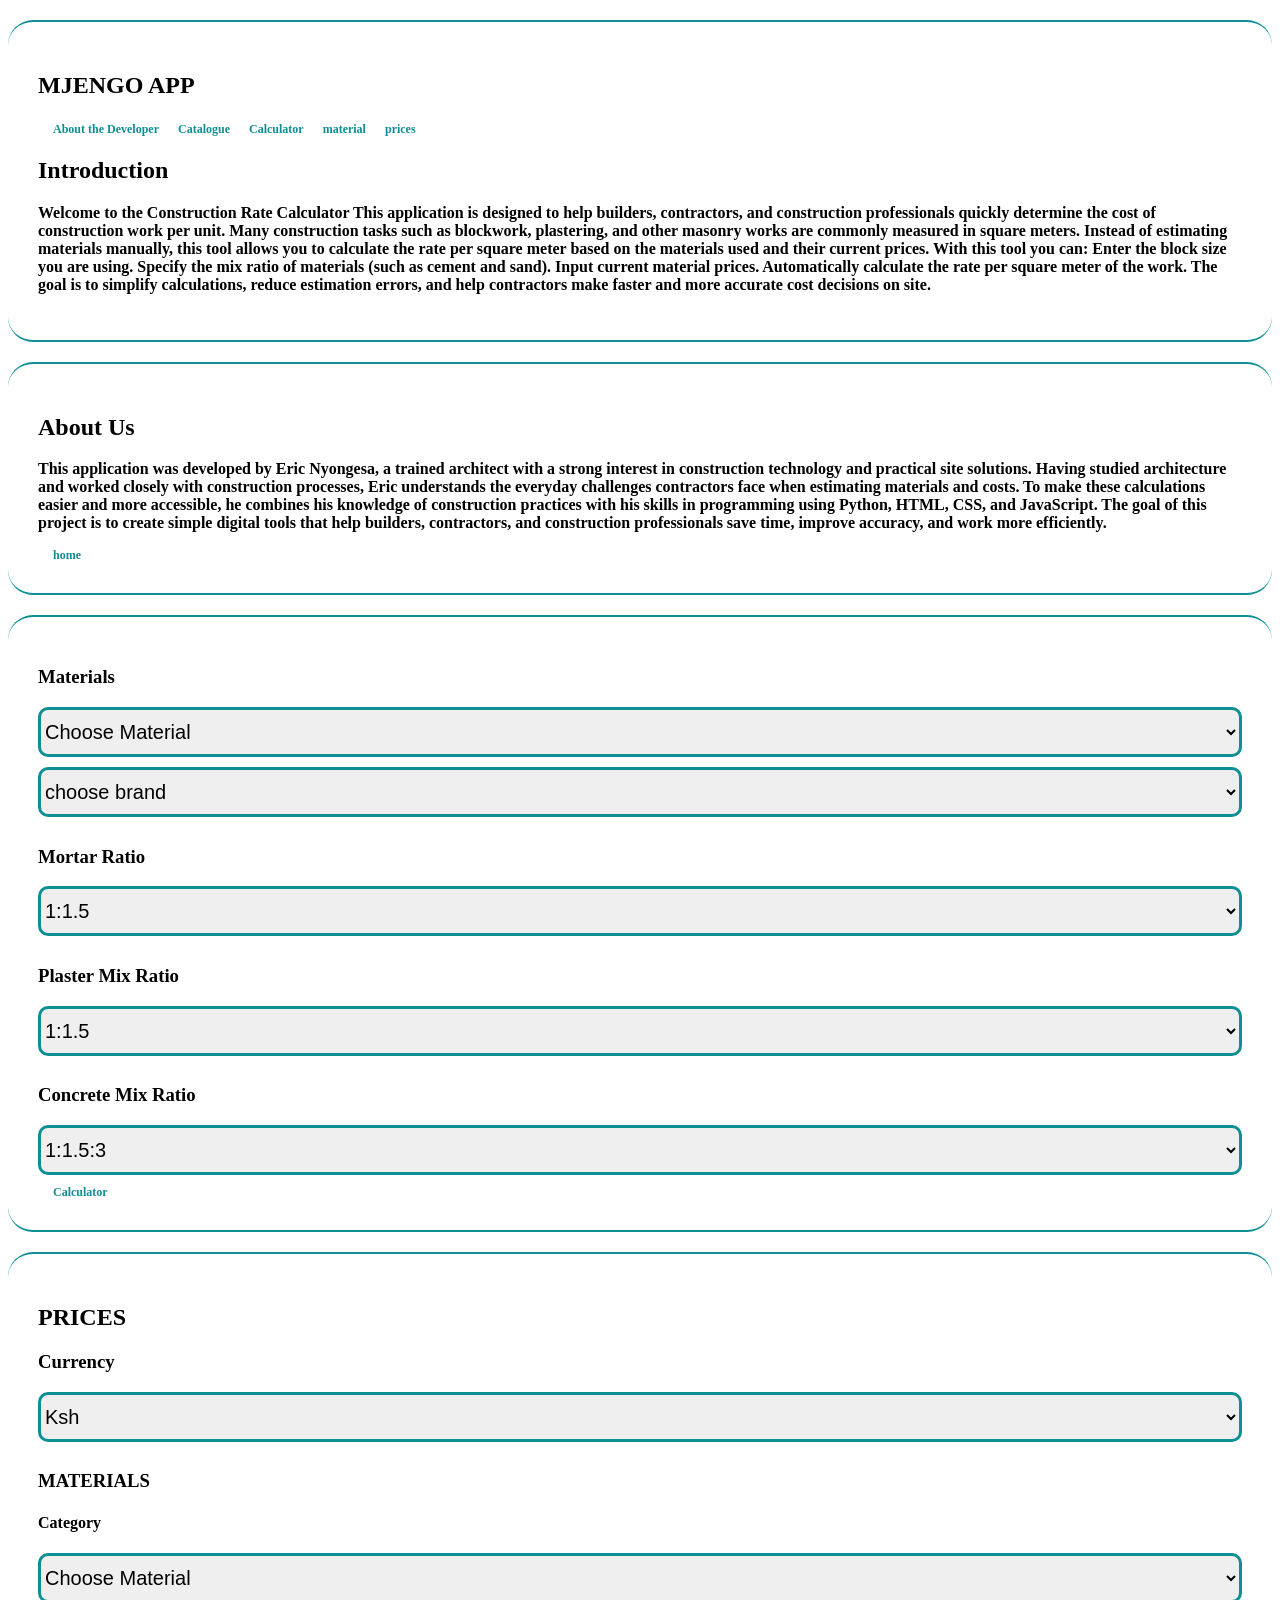
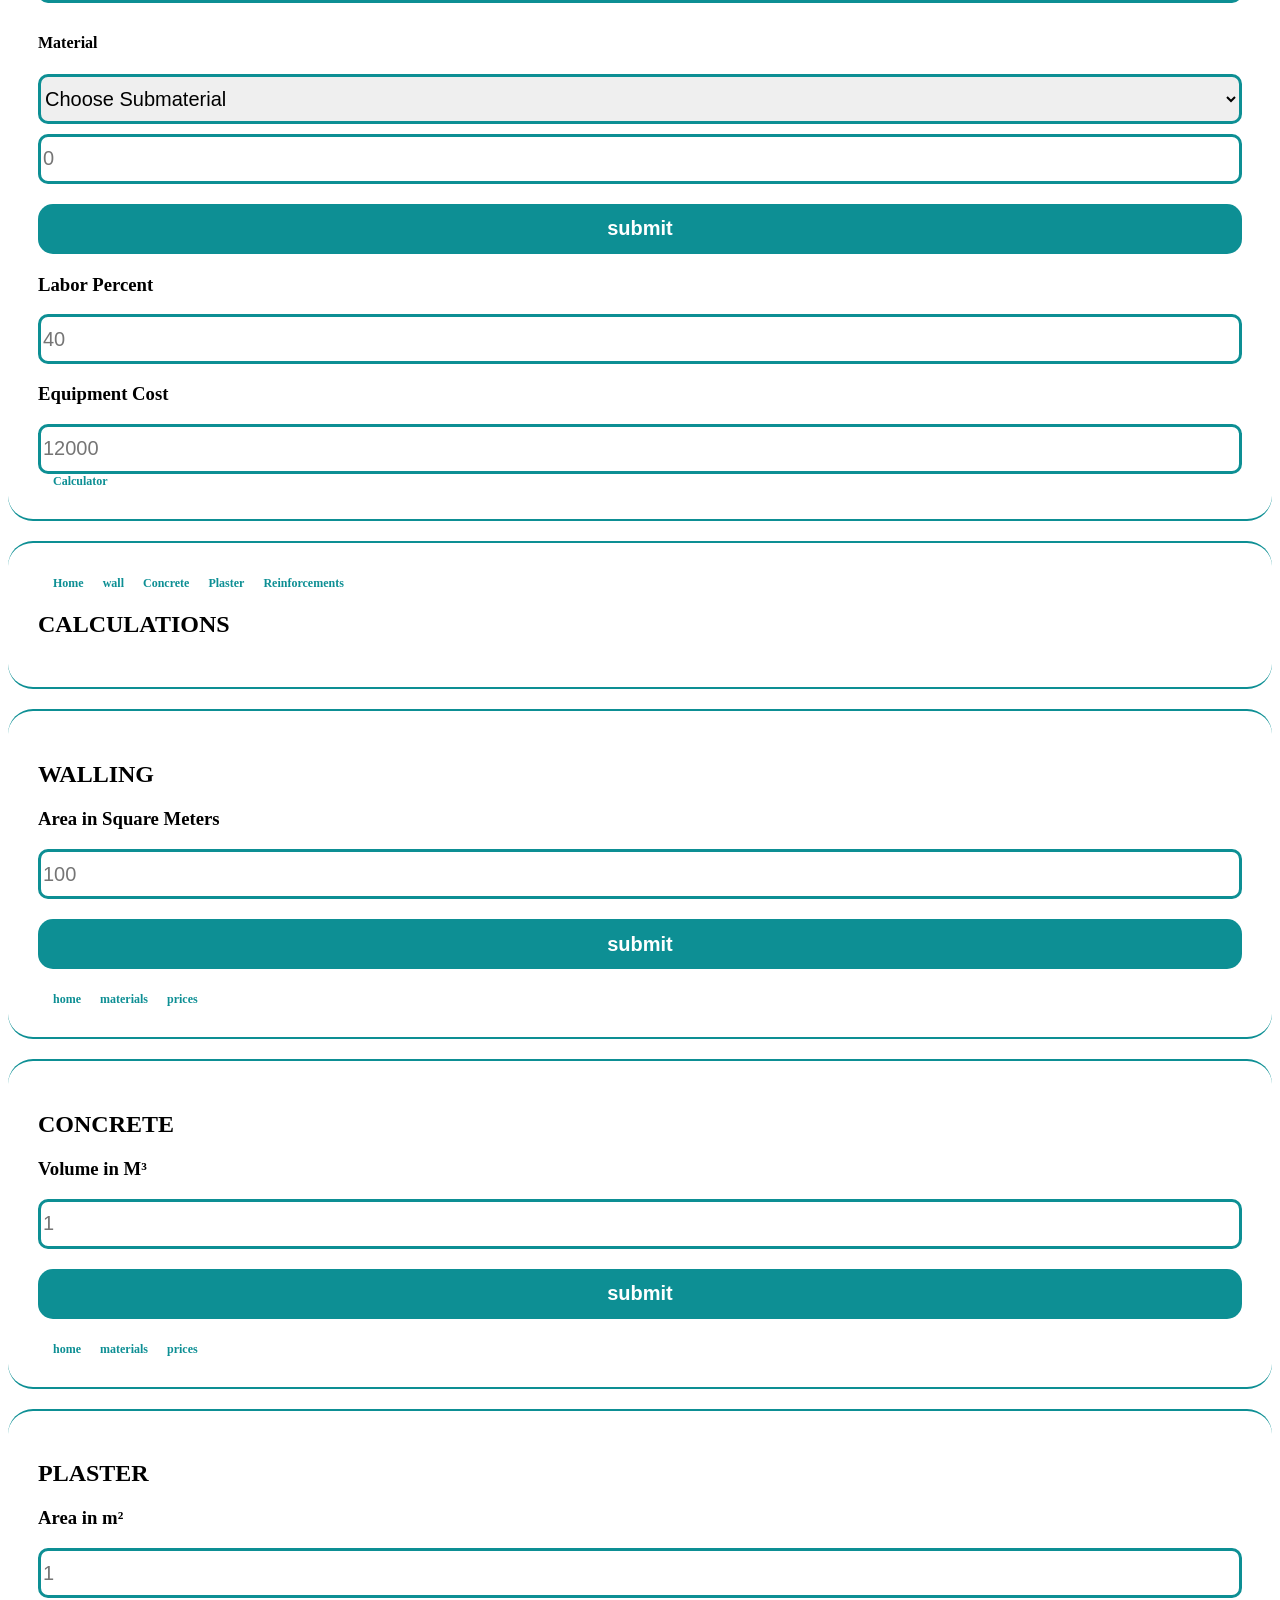
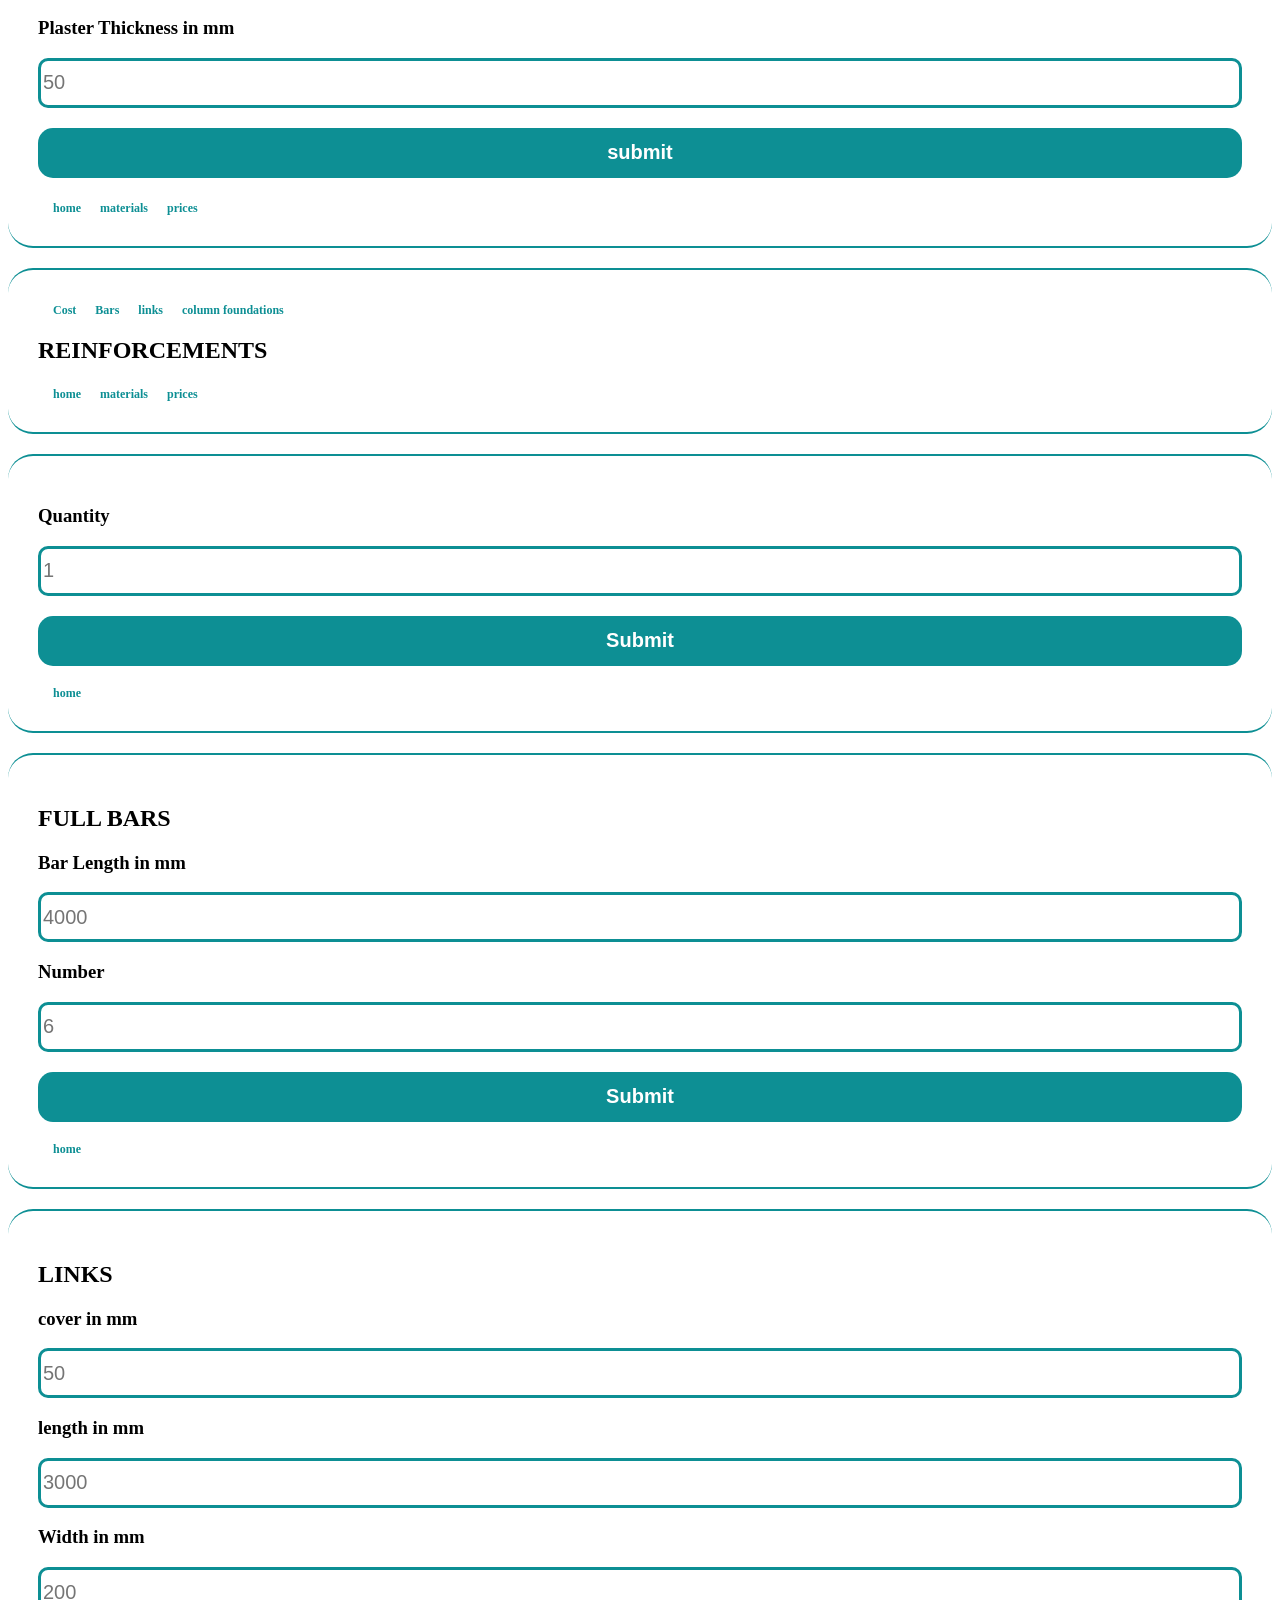
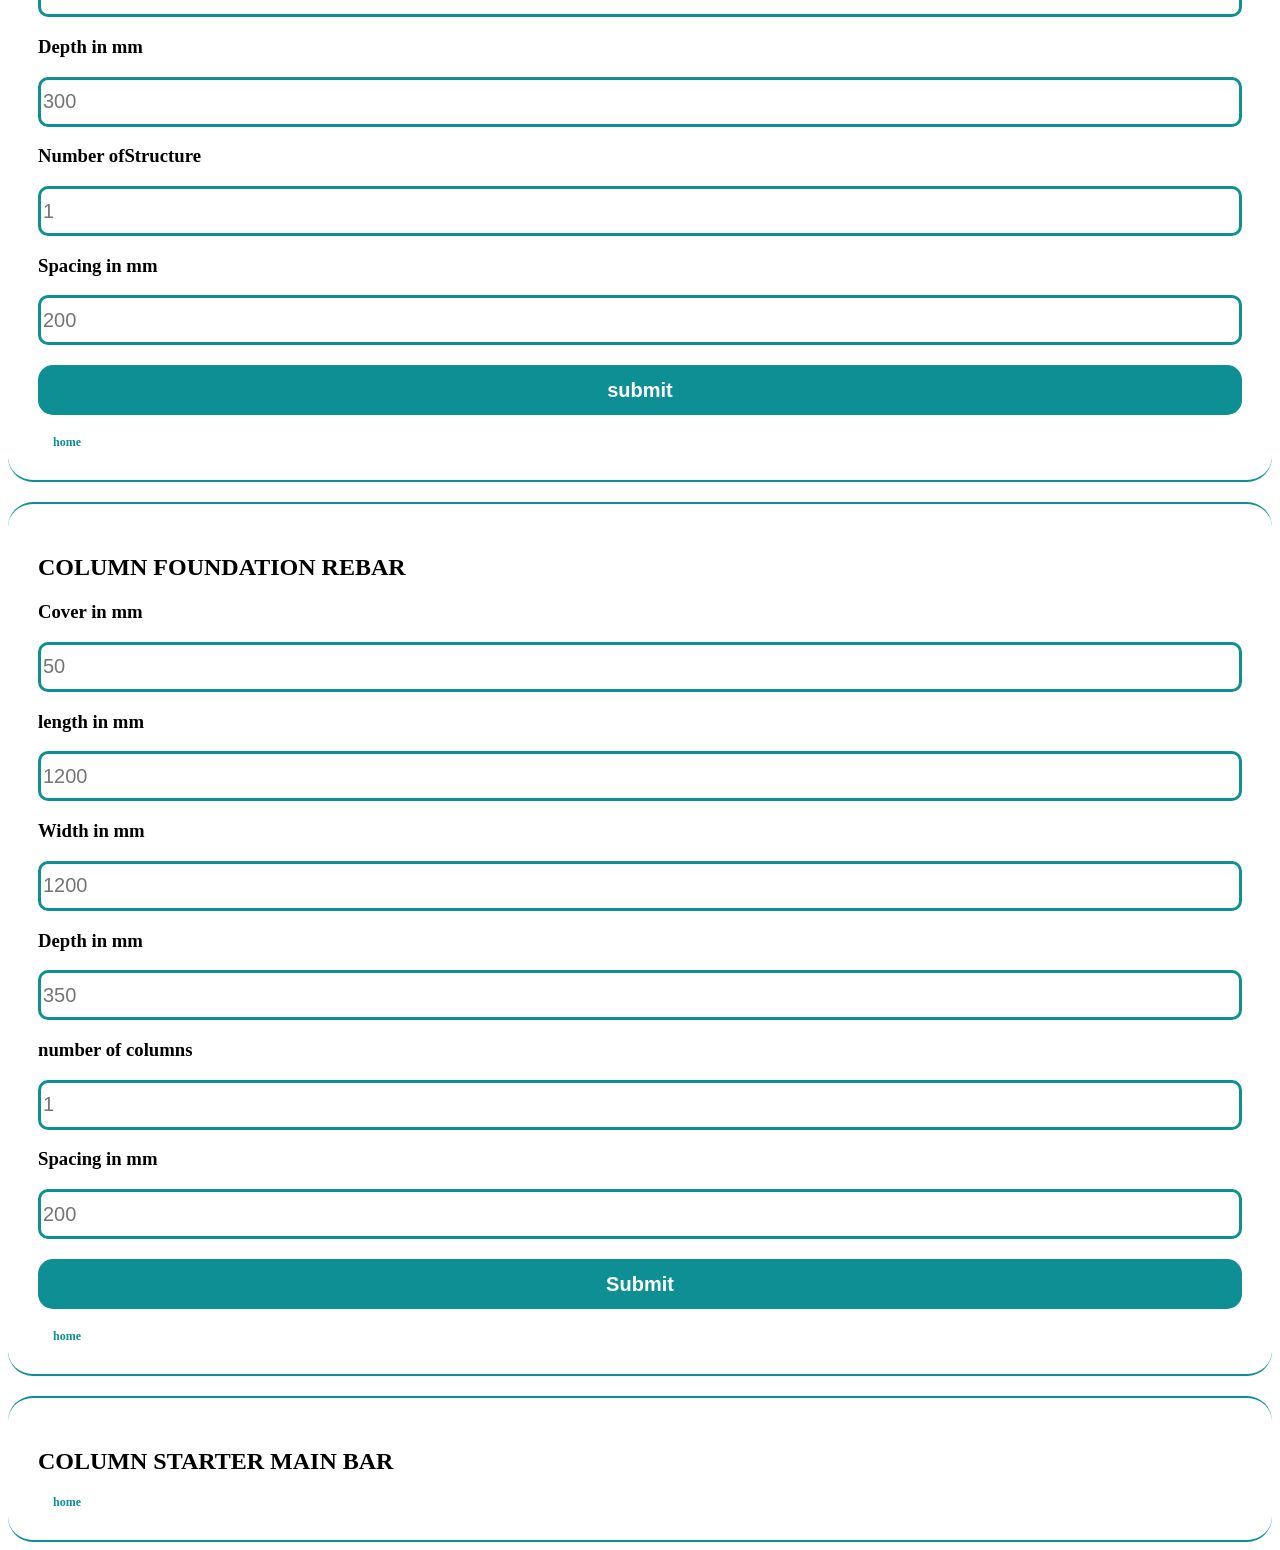
==== index.html @ 39e64853 "Add files via upload" ====
<html>
<head>
    <meta name="viewport" content="width=device-width, initial-scale=1.0">
    <title>mjengo app</title>
    <link rel="stylesheet" href="index.css">
</head>
<body>
    <section id="home-section">
        <h1>MJENGO APP</h1>
        <nav>
            <a href="#about-section">About the Developer</a>
            <a href="#catalogue-section">Catalogue</a>
            <a href="#calculations-section">Calculator</a>
            <a href="#material-section">material</a>
            <a href="#catalogue-section">prices</a>
        </nav>
        <h2>Introduction</h2>
        <p>
            Welcome to the Construction Rate Calculator
            This application is designed to help builders, contractors, and construction professionals quickly determine the cost of construction work per unit.
            Many construction tasks such as blockwork, plastering, and other masonry works are commonly measured in square meters. Instead of estimating materials manually, this tool allows you to calculate the rate per square meter based on the materials used and their current prices.
            With this tool you can:
            Enter the block size you are using.
            Specify the mix ratio of materials (such as cement and sand).
            Input current material prices.
            Automatically calculate the rate per square meter of the work.
            The goal is to simplify calculations, reduce estimation errors, and help contractors make faster and more accurate cost decisions on site.
        </p>
    </section>
    <section id="about-section">
        <h2>About Us</h2>
        <p>
            This application was developed by Eric Nyongesa, a trained architect with a strong interest in construction technology and practical site solutions.
            Having studied architecture and worked closely with construction processes, Eric understands the everyday challenges contractors face when estimating materials and costs. To make these calculations easier and more accessible, he combines his knowledge of construction practices with his skills in programming using Python, HTML, CSS, and JavaScript.
            The goal of this project is to create simple digital tools that help builders, contractors, and construction professionals save time, improve accuracy, and work more efficiently.
        </p>
        <a href="#home-section">home</a>
    </section>
    <section id="material-section">
        <h3>Materials</h3>
        <select id="material-select" onchange="populateSubMaterials(this,'brand-select')">
            <option value="">Choose material</option>
        </select>
        <select id="brand-select" onchange="getRequiredMaterial(this)">
            <option>choose brand</option>
        </select>
        <h3>Mortar Ratio</h3>
        <select id="morta-ratio" onchange="storeCostsOnChange(this)">
            <option value="1:1.5">1:1.5</option>
            <option value="1:2">1:2</option>
            <option value="1:3">1:3</option>
            <option value="1:4">1:4</option>
            <option value="1:5">1:5</option>
        </select>
        <h3>Plaster Mix Ratio</h3>
        <select id="plaster-ratio" onchange="storeCostsOnChange(this)">
            <option value="1:1.5">1:1.5</option>
            <option value="1:2">1:2</option>
            <option value="1:3">1:3</option>
            <option value="1:4">1:4</option>
        </select>
        <h3>Concrete Mix Ratio</h3>
        <select id="concrete-ratio" onchange="storeCostsOnChange(this)">
            <option value="1:1.5:3">1:1.5:3</option>
            <option value="1:2:4">1:2:4</option>
            <option value="1:3:5">1:3:5</option>
            <option value="1:4:8">1:4:8</option>
        </select>
        <a href="#calculations-section">Calculator</a>
    </section>
    <section id="catalogue-section">
        <h2>PRICES</h2>
        <h3>Currency</h3>
        <select id="currency-select">
            <option value="Ksh">Ksh</option>
            <option value="Tsh">Tsh</option>
            <option value="Ugx">Ugx</option>
            <option value="Usd">Usd</option>
            <option value="Eur">Eur</option>
            <option value="Gbp">Gbp</option>
        </select>
        <h3>MATERIALS</h3>
        <h4>Category</h4>
        <select id="main-material-select" onchange="populateSubMaterials(this,'sub-material-select')">
            <option value="">Choose Material</option>
        </select>

        <h4>Material</h4>
        <select id="sub-material-select" onchange="getMaterial(this)">
            <option value="">Choose Submaterial</option>
        </select>

        <input placeholder="0" type="number" id="price-input">
        <button onclick="getPrice('price-input')">submit</button>
        <h3>Labor Percent</h3>
        <input id="labor" placeholder="40" type="number" onchange="storeCostsOnChange(this)">
        <h3>Equipment Cost</h3>
        <input id="equipment" placeholder="12000" type="number" onchange="storeCostsOnChange(this)">
        <a href="#calculations-section">Calculator</a>
    </section>
    <section id="calculations-section">
        <nav>
            <a href="#home-section">Home</a>
            <a href="#walling-section">wall</a>
            <a href="#concrete-section">Concrete</a>
            <a href="#plaster-section">Plaster</a>
            <a href="#steel-section">Reinforcements</a>
        </nav>
        <h2>CALCULATIONS</h2>
    </section>
    <section id="walling-section">
        <h2>WALLING</h2>
        <h3>Area in Square Meters</h3>
        <input placeholder="100" id="wall-area-input" type="number">
        <label id="wall-unit-cost-label"></label>
        <button id="submit-btn" onclick="calculatewalling()">submit</button>
        <nav>
            <a href="#calculations-section">home</a>
            <a href="#material-section">materials</a>
            <a href="#catalogue-section">prices</a>
        </nav>
    </section>
    <section id="concrete-section">
        <h2>
            CONCRETE
        </h2>
        <h3>Volume in M³</h3>
        <input type="number" placeholder="1" id="concrete-volume">
        <label id="concrete-unit-cost-label"></label>
        <button id="submit-btn" onclick="calculateConcrete()">submit</button>
        <nav>
            <a href="#calculations-section">home</a>
            <a href="#material-section">materials</a>
            <a href="#catalogue-section">prices</a>
        </nav>
    </section>
    <section id="plaster-section">
        <h2>
            PLASTER
        </h2>
        <h3>Area in m²</h3>
        <input type="number" placeholder="1" id="plaster-area-input">
        <h3>Plaster Thickness in mm</h3>
        <input placeholder="50" type="number" id="plaster-thickness-input">
        <label id="plaster-unit-cost-label"></label>
        <button id="submit-btn" onclick="calculatePlaster()">submit</button>
        <nav>
            <a href="#calculations-section">home</a>
            <a href="#material-section">materials</a>
            <a href="#catalogue-section">prices</a>
        </nav>
    </section>
    <section id="steel-section">
        <a href="#steel-cost-per-unit-weight-section">Cost</a>
        <a href="#bars-section">Bars</a>
        <a href="#links-section">links</a>
        <a href="#column-foundation-section">column foundations</a>
        <h2>REINFORCEMENTS</h2>
        <nav>
            <a href="#calculations-section">home</a>
            <a href="#material-section">materials</a>
            <a href="#catalogue-section">prices</a>
        </nav>
    </section>
    <section id="steel-cost-per-unit-weight-section">
        <h3>Quantity</h3>
        <input placeholder="1" type="number" id="bar-number">
        <label id="steel-unit-label"></label>
        <button onclick="calculateSteelPricePerUnitWeight()">Submit</button>
        <a href="#steel-section">home</a>
    </section>
    <section id="bars-section">
        <h2>FULL BARS</h2>
        <h3>Bar Length in mm</h3>
        <input type="number" placeholder="4000" id="bar-length-input">
        <h3>Number</h3>
        <input type="number" placeholder="6" id="bar-number-input">
        <label id="bar-number-label"></label>
        <button onclick="calculateFullBars()">Submit</button>
        <a id="#steel-section">home</a>
    </section>
    <section id="links-section">
        <h2>LINKS</h2>
        <h3>cover in mm</h3>
        <input placeholder="50" type="number" id="cover-input">
        <h3>length in mm</h3>
        <input type="number" id="length-input" placeholder="3000">
        <h3>Width in mm</h3>
        <input type="number" id="width-input" placeholder="200">
        <h3>Depth in mm</h3>
        <input type="number" id="depth-input" placeholder="300">
        <h3>Number ofStructure</h3>
        <input type="number" id="number-input" placeholder="1">
        <h3>Spacing in mm</h3>
        <input id="spacing-input" type="number" placeholder="200">
        <label id="ring-bar-number-label"></label>
        <button onclick="getRings()">submit</button>
        <a href="#steel-section">home</a>
    </section>
    <section id="column-foundation-section">
        <h2>COLUMN FOUNDATION REBAR</h2>
        <h3>Cover in mm</h3>
        <input type="number" id="column-foundation-cover-input" placeholder="50">
        <h3>length in mm</h3>
        <input type="number" id="column-foundation-length-input" placeholder="1200">
        <h3>Width in mm</h3>
        <input type="number" id="column-foundation-width-input" placeholder="1200">
        <h3>Depth in mm</h3>
        <input type="number" id="column-foundation-depth-input" placeholder="350">
        <h3>number of columns</h3>
        <input type="number" id="column-foundation-number-input" placeholder="1">
        <h3>Spacing in mm</h3>
        <input type="number" id="column-foundation-spacing-input" placeholder="200">
        <label id="column-foundation-label"></label>
        <button onclick="calculateColumnFoundationRebar()">Submit</button>
        <a href="#steel-section">home</a>
    </section>
    <section>
        <h2>COLUMN STARTER MAIN BAR</h2>
        <a href="#steel-section">home</a>
    </section>
    <script src="index.js"></script>
</body>
</html>
---- index.css ----
* {
    box-sizing: border-box;
}
body {
    font-family: "roboto" Sans-Serif;
    font-weight: bold;
}
select {
    width: 100%;
    height: 50px;
    font-size: 20px;
    border: solid #0d8f94;
    border-radius: 10px;
    margin-bottom: 10px;
}
input {
    width: 100%;
    height: 50px;
    font-size: 20px;
    border: solid #0d8f94;
    border-radius: 10px;
}
h3 {
    display: block;
    margin-left: auto;
    margin-right: auto;
}
section {
    margin-top: 20px;
    border-bottom: 2px #0d8f94 solid;
    border-top: 2px #0d8f94 solid;
    border-radius: 25px;
    padding: 30px;
}
nav {
    justify-content: space-between;
}
a {
    text-align: center;
    text-decoration: none;
    font-weight: bold;
    font-size: 12px;
    margin-left: 15px;
    color: #0d8f94;
}
button {
    width: 100%;
    height: 50px;
    border: none;
    border-radius: 15px;
    background-color: #0d8f94;
    color: white;
    font-weight: bold;
    display: block;
    margin-top: 20px;
    margin-bottom: 20px;
    font-size: 20px;
}
label {
    font-size: 15px;
    font-weight: bold;
}
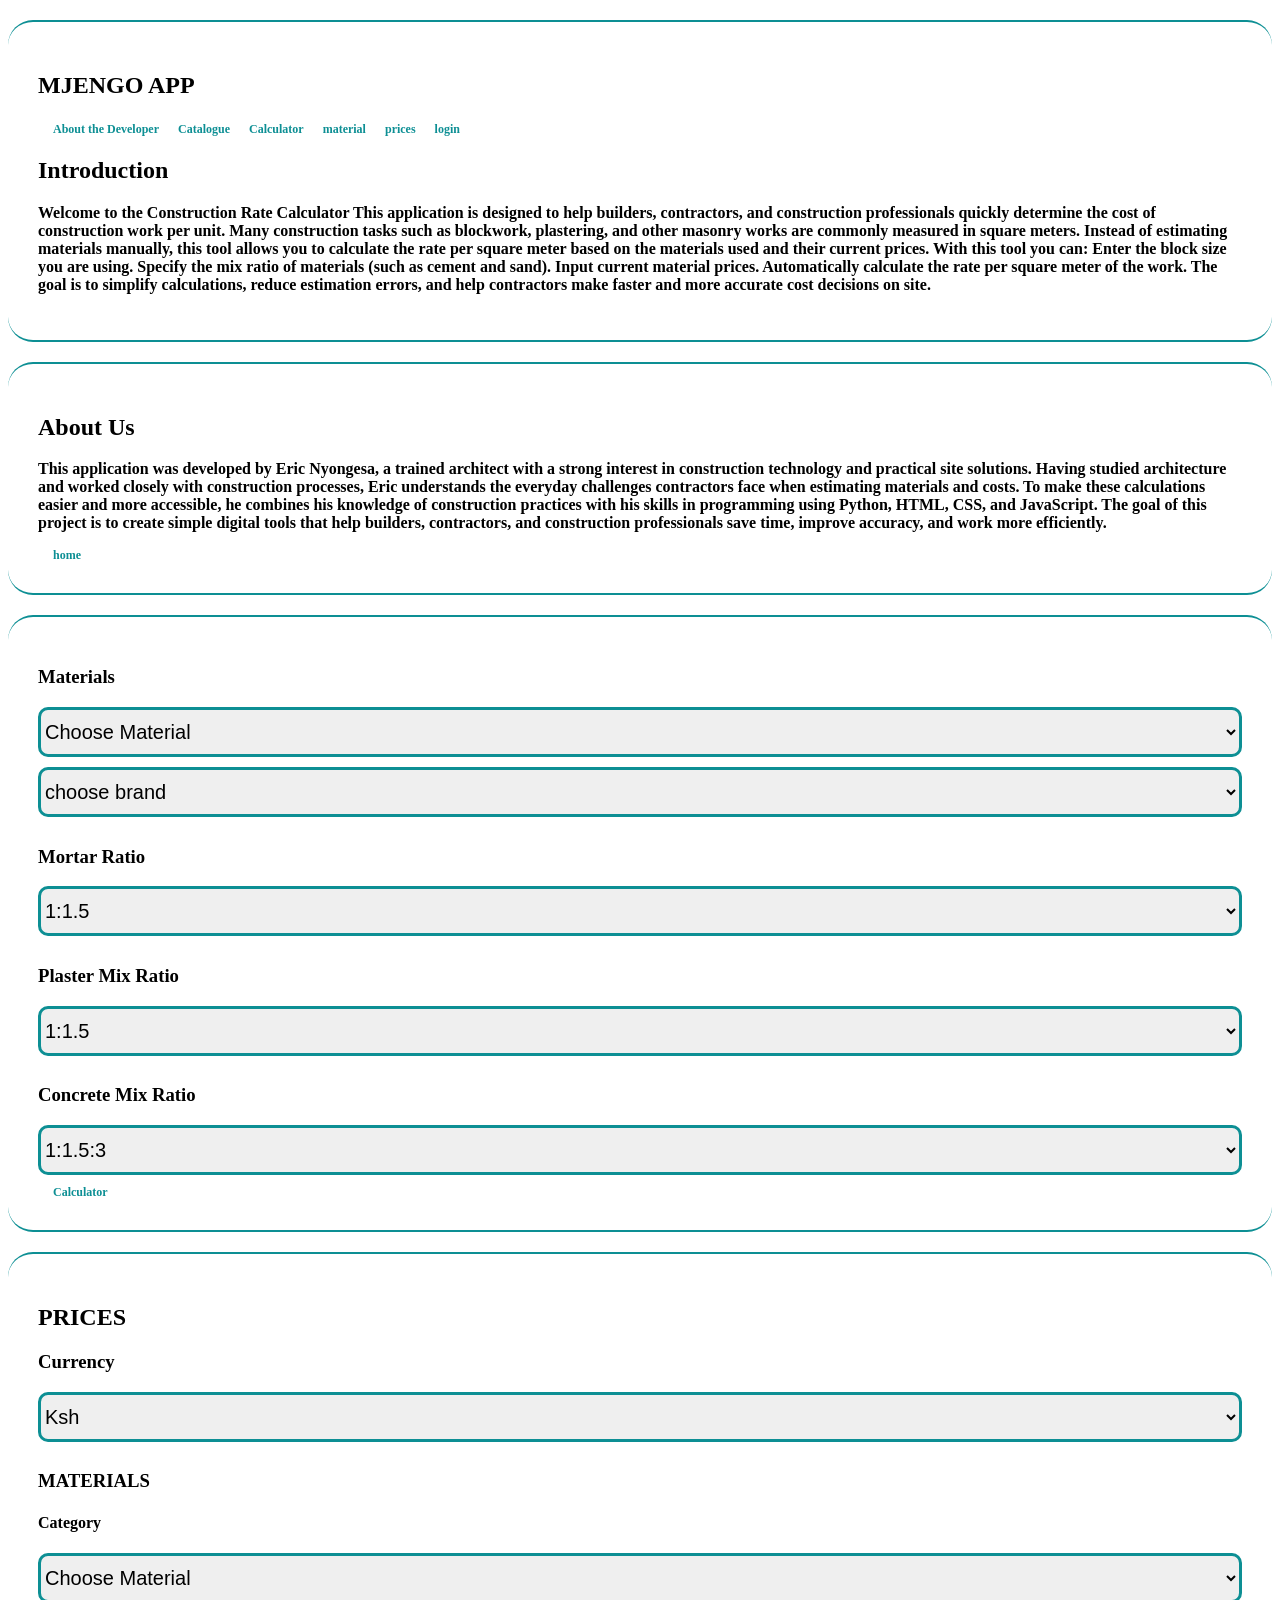
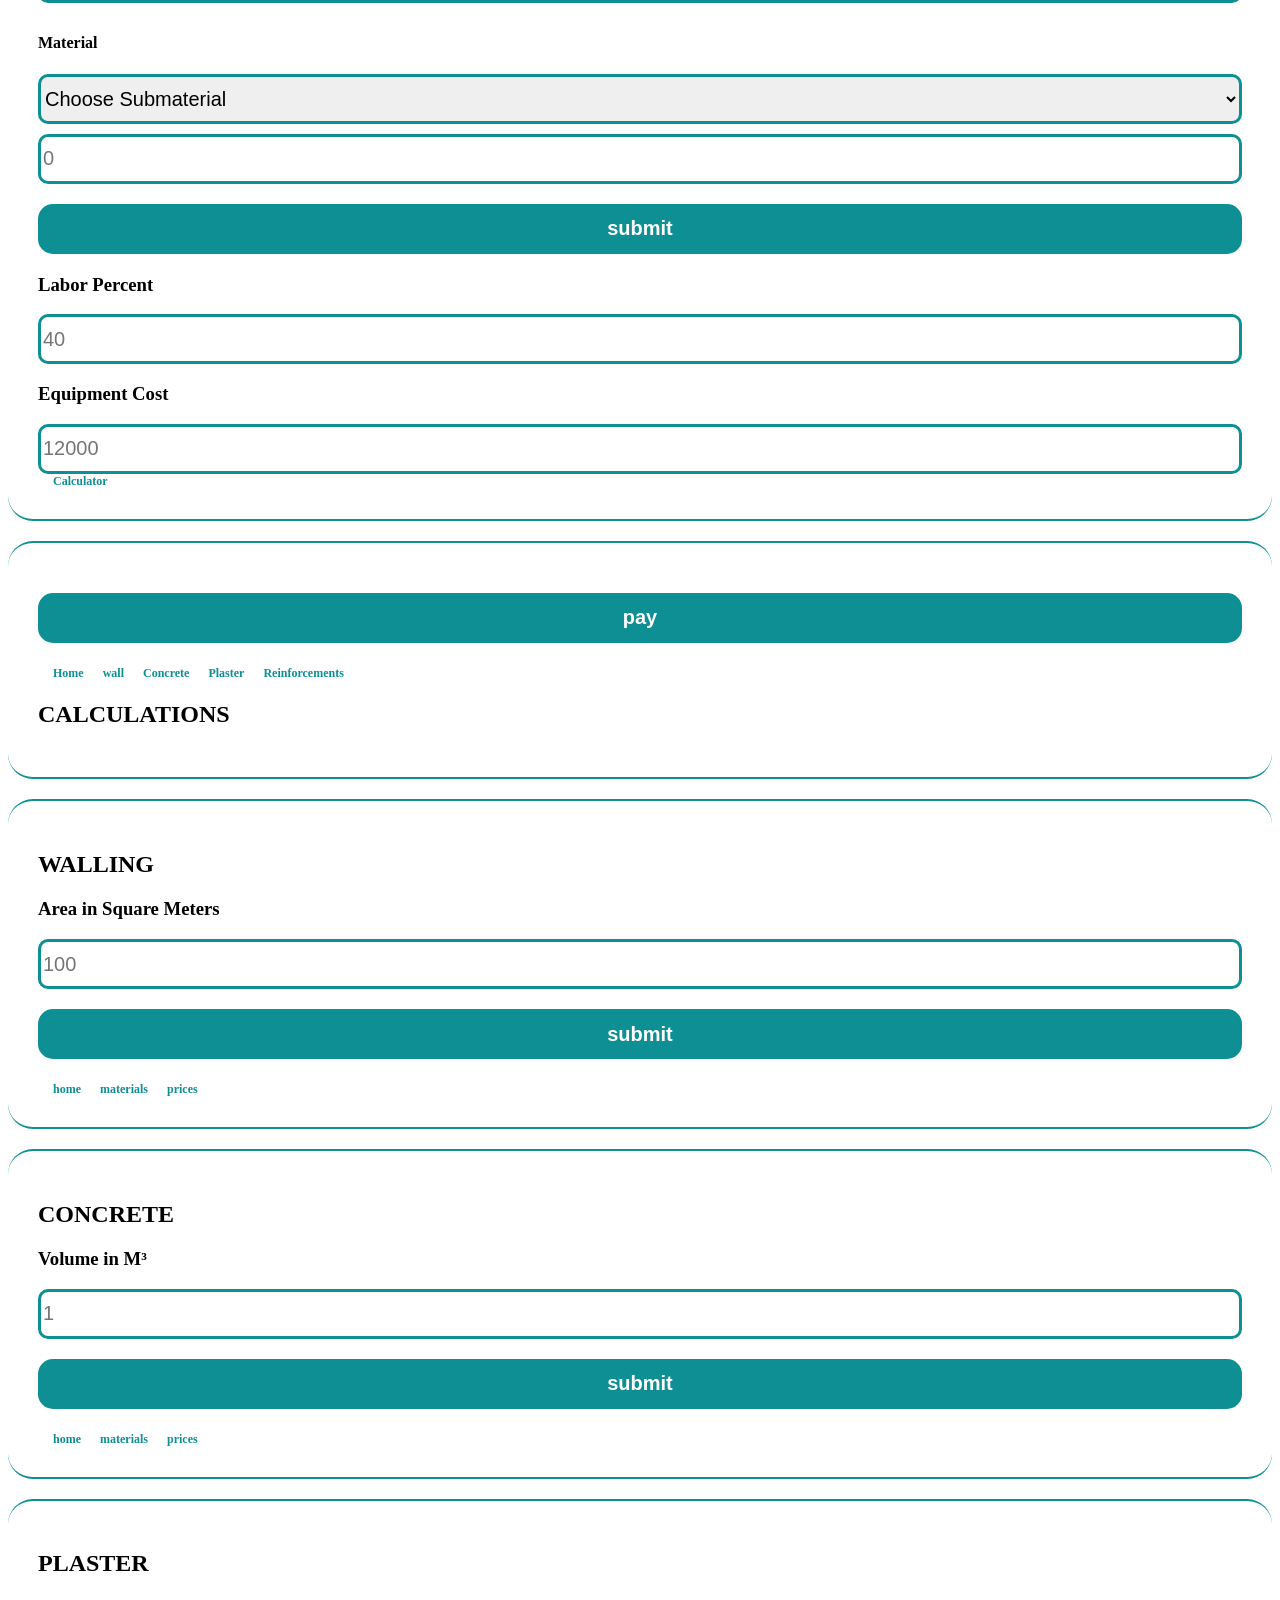
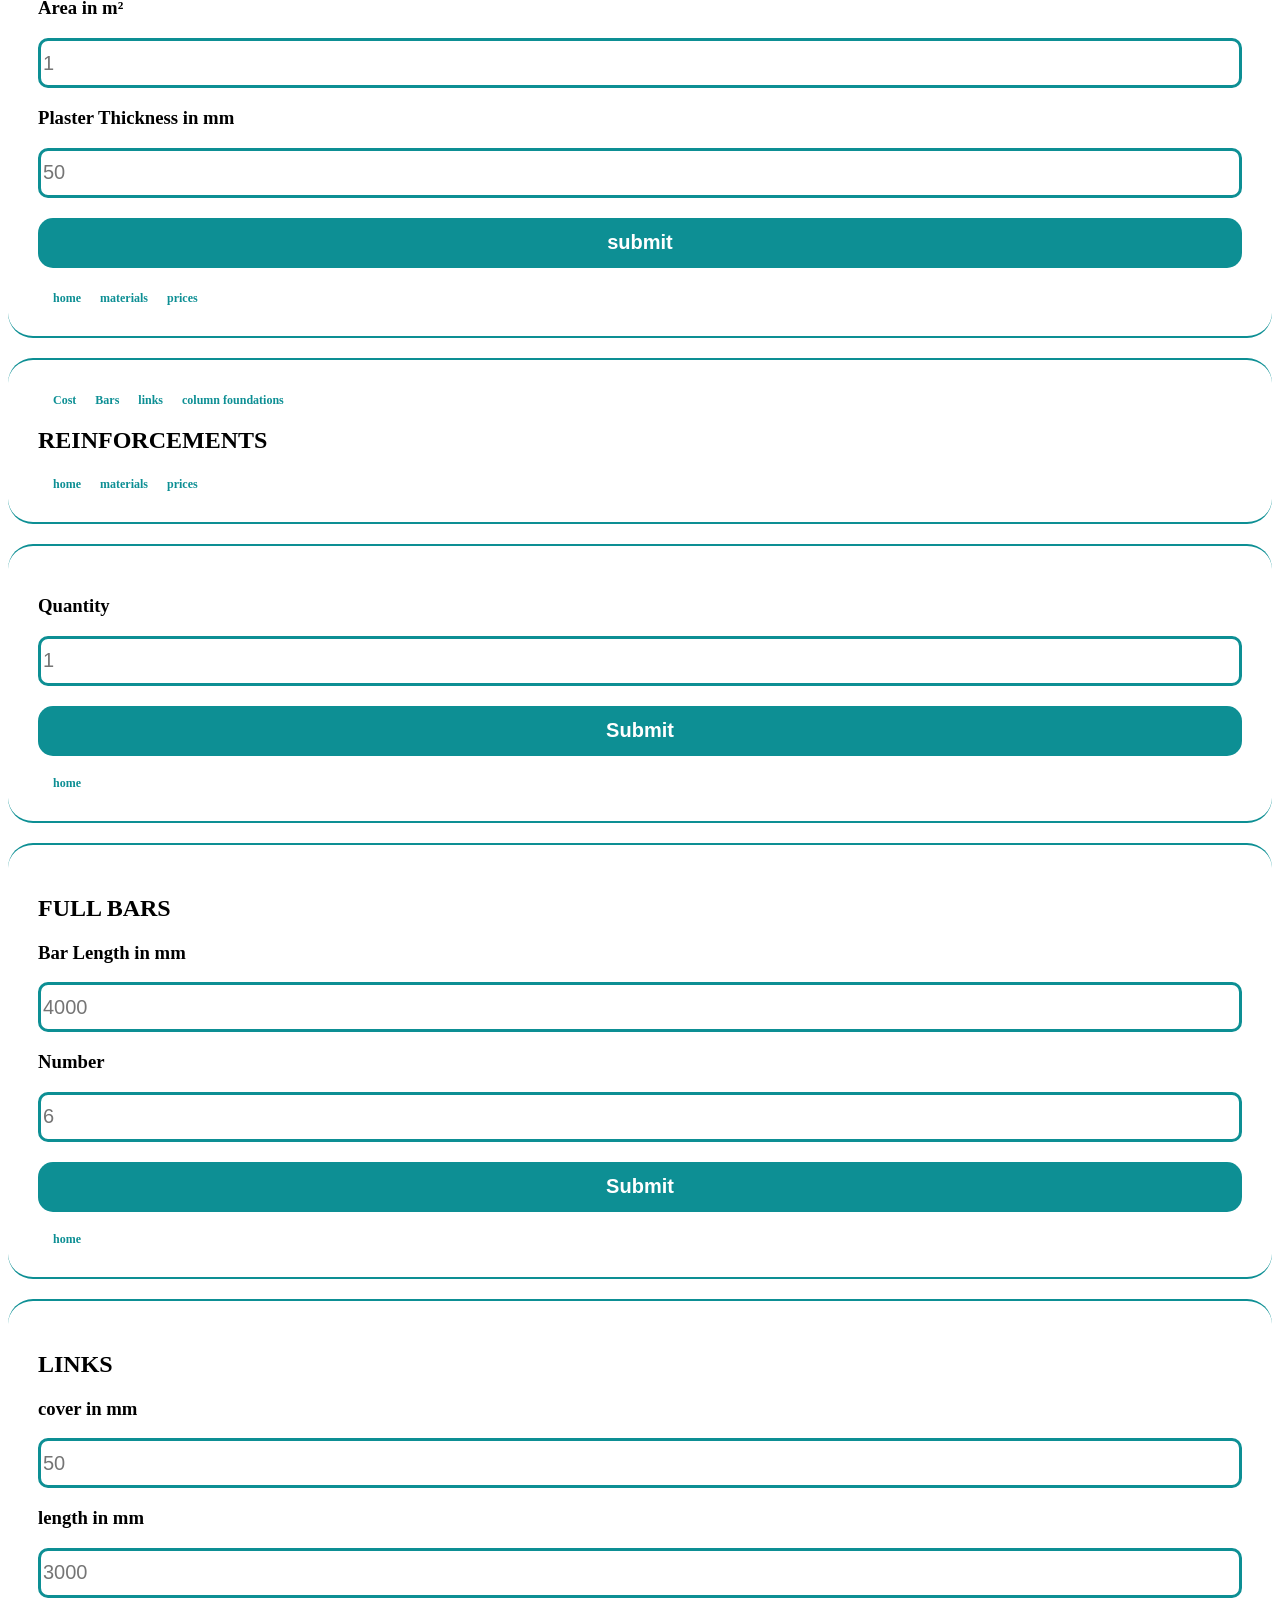
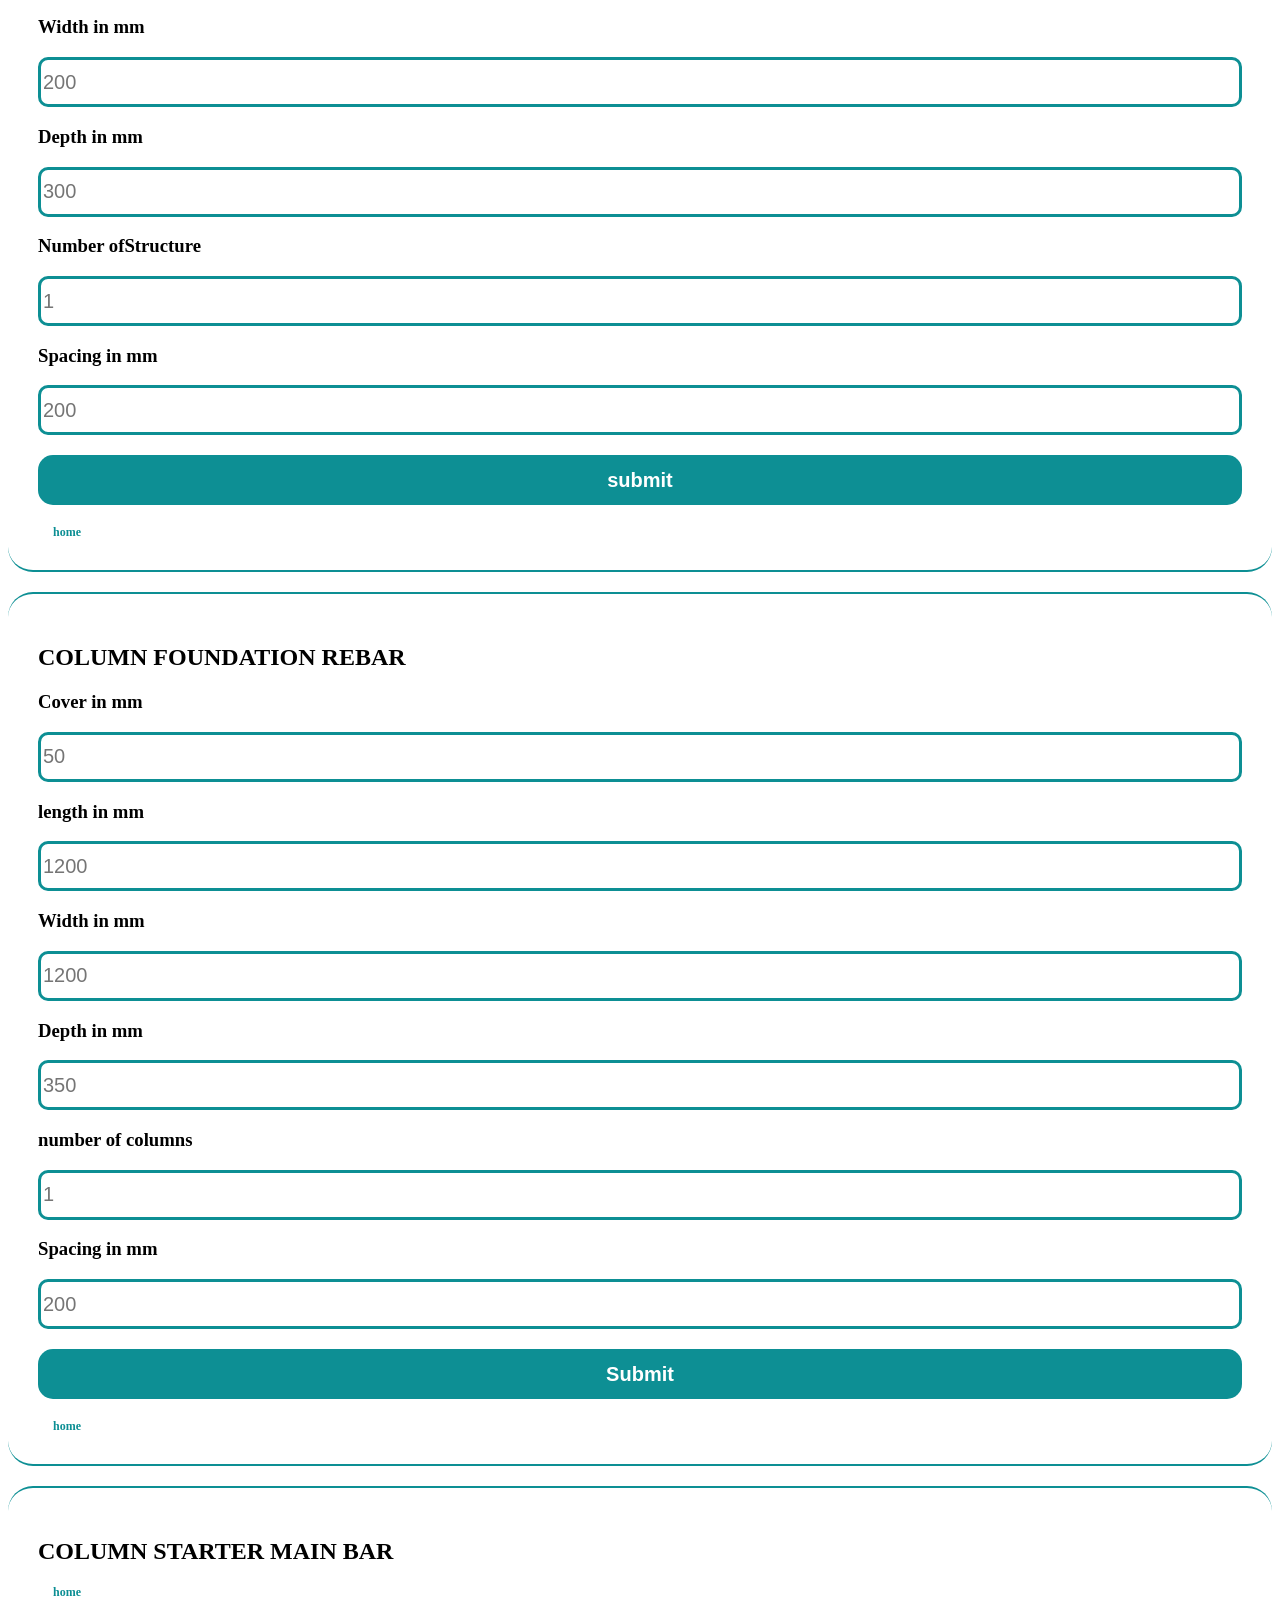
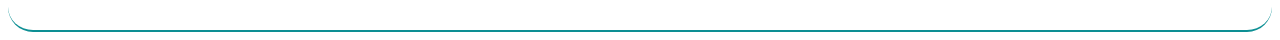
==== commit 1131f5e5: "Add files via upload" ====
--- a/index.html
+++ b/index.html
@@ -13,6 +13,7 @@
             <a href="#calculations-section">Calculator</a>
             <a href="#material-section">material</a>
             <a href="#catalogue-section">prices</a>
+            <a href="login.html">login</a>
         </nav>
         <h2>Introduction</h2>
         <p>
@@ -99,6 +100,7 @@
         <a href="#calculations-section">Calculator</a>
     </section>
     <section id="calculations-section">
+        <button onclick="pay()">pay</button>
         <nav>
             <a href="#home-section">Home</a>
             <a href="#walling-section">wall</a>
